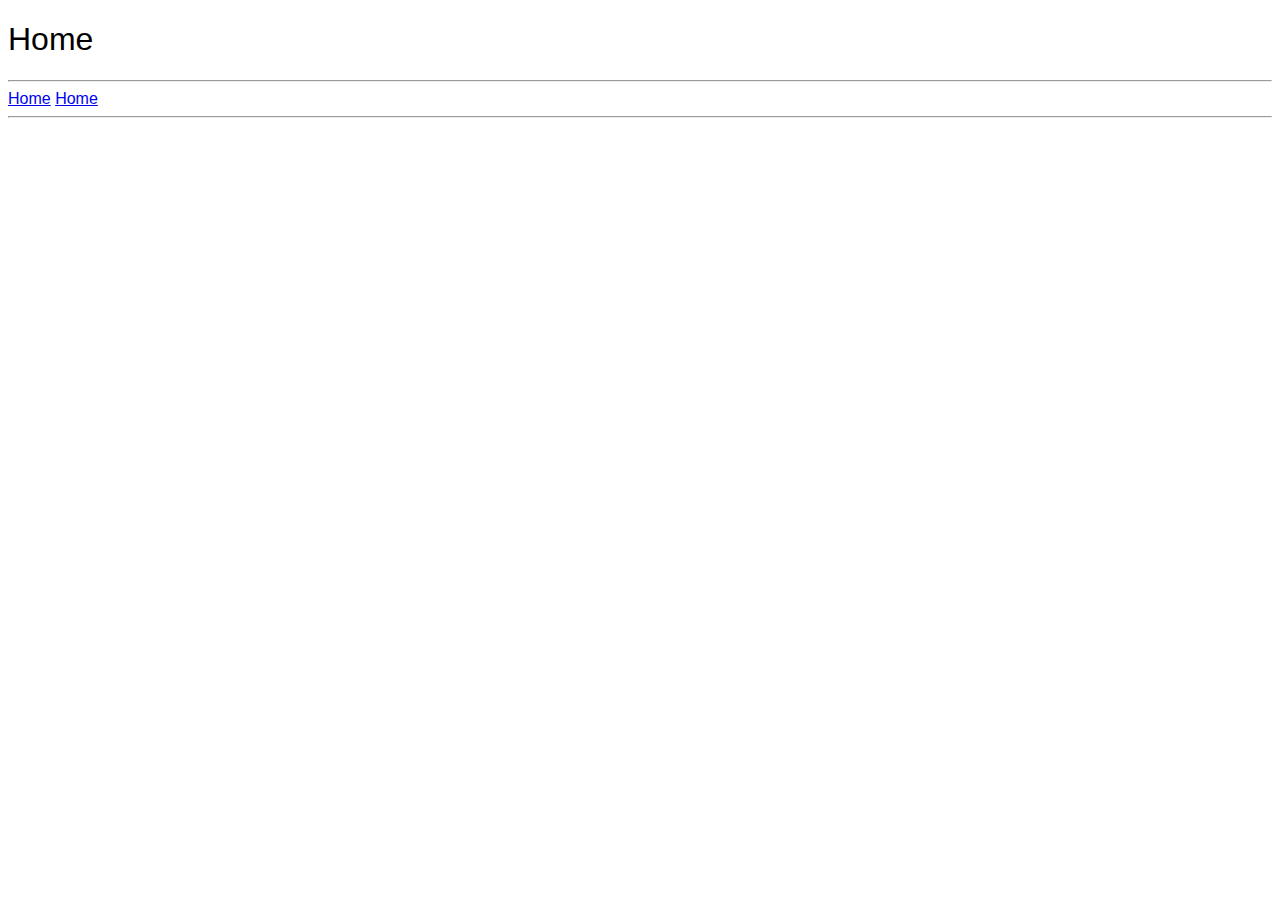
==== home.html @ 4fb85e1c "Update and rename index.html to home.html" ====
<!doctype html>
<html>
  <head>
    <title>HabLab</title>
    <meta name='description' content='HabLab's personal website.'>
    <meta name='author' content='HabLab'>
    <link rel='stylesheet' type='text/css' href='styles.css'>
  </head>
  <body>
    <h1>Home</h1>
    <hr>
    <a href='home.html'>Home</a>
    <a href='about.html'>Home</a>
    <hr>
  </body>
</html>
---- styles.css ----
body {
  font-family: sans-serif;
  font-weight: 100;
}
h1 {
  font-weight: 100;
}
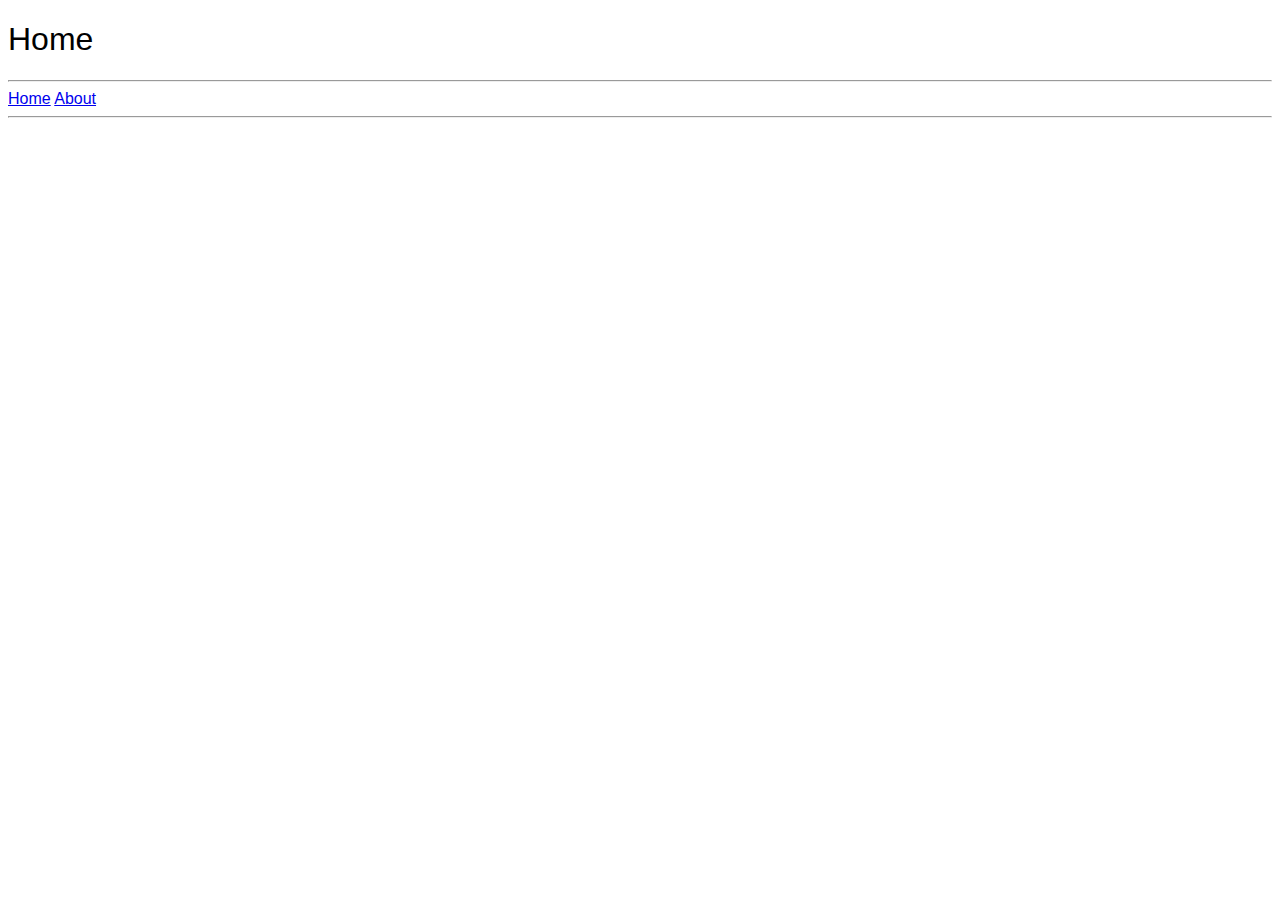
==== commit da165fa1: "Update home.html" ====
--- a/home.html
+++ b/home.html
@@ -10,7 +10,7 @@
     <h1>Home</h1>
     <hr>
     <a href='home.html'>Home</a>
-    <a href='about.html'>Home</a>
+    <a href='about.html'>About</a>
     <hr>
   </body>
 </html>
